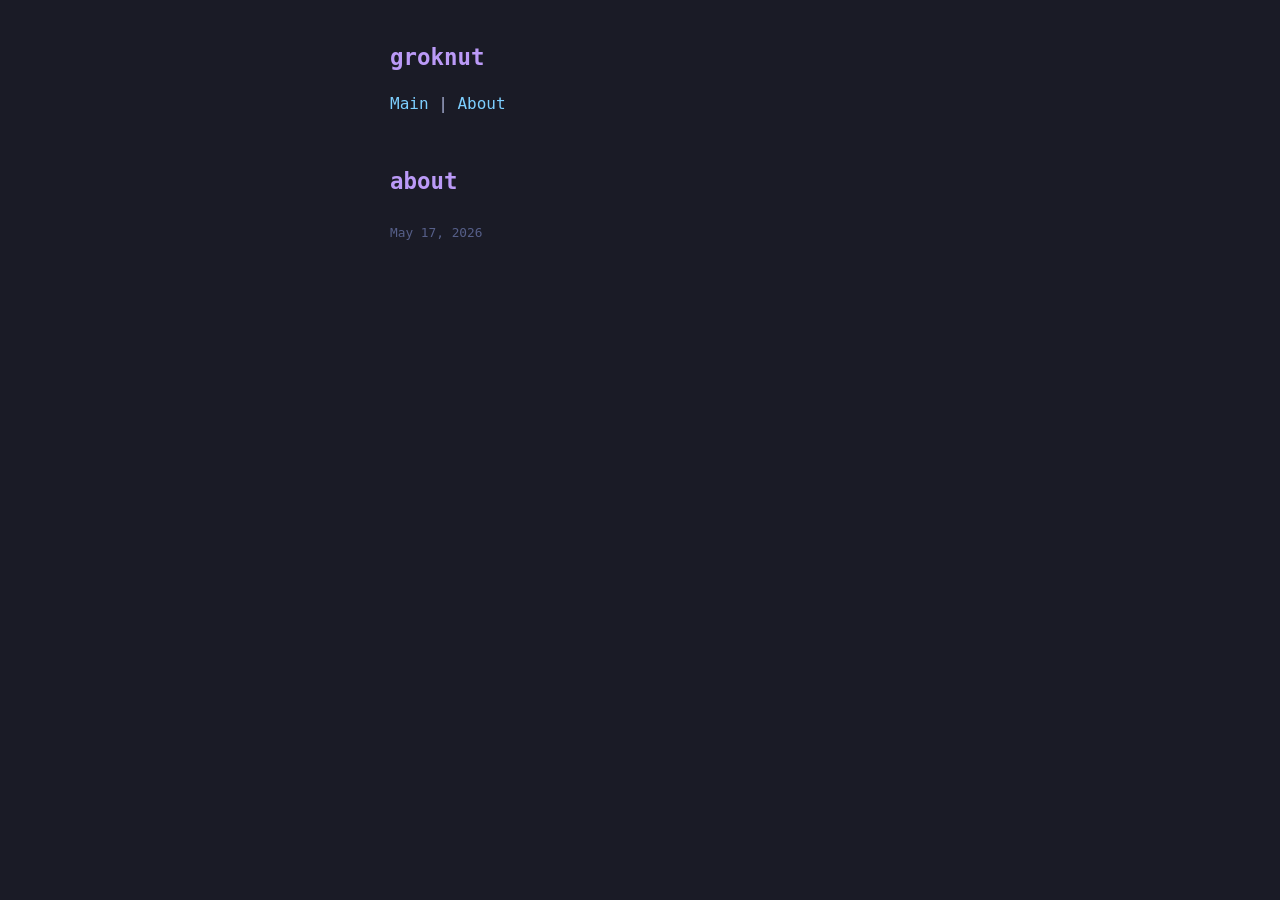
==== about/index.html @ 3f43b28c "Deploying to gh-pages from @ groknut/groknut.github.io@e0eaf0dc62e658a697420dd8b1c25d7d6baea780 🚀" ====
<!doctype html>
<html lang="ru">
    <head>
        <meta charset="UTF-8" />
        <meta name="viewport" content="width=device-width, initial-scale=1.0" />
        <title>about — Groknut</title>
        <link rel="stylesheet" href="/static/css/style.css" />
    </head>
    <body>
        <header>
            <h1>Groknut</h1>
            <nav>
                <a href="/">Main</a>
                |
                <a href="/about/">About</a>
            </nav>
        </header>
        <main>
<article>
  <h1>about</h1>
  <time>May 17, 2026</time>
  <div></div>
</article>
</main>
    </body>
</html>
---- static/css/style.css ----
:root {
    --color-bg: #1a1b26;
    --color-text: #a9b1d6;
    --color-muted: #565f89;
    --color-secondary: #7a829e;
    --color-accent: #bb9af7;
    --color-link: #7dcfff;
}

body {
    font-family: ui-monospace, "Cascadia Code", monospace;
    line-height: 1.6;
    max-width: 500px;
    margin: 40px auto;
    padding: 0 20px;
    color: var(--color-text);
    background: var(--color-bg);
    transition: background 0.3s ease, color 0.3s ease;
}

header {
    margin-bottom: 3rem;
}
h1 {
    font-size: 1.4rem;
    color: var(--color-accent);
    text-transform: lowercase;
}
nav a {
    color: var(--color-link);
    text-decoration: none;
}

article {
    margin-bottom: 2.5rem;
}
h2 {
    font-size: 1.2rem;
    margin: 0;
}
h2 a {
    color: var(--color-text);
    text-decoration: none;
    border-bottom: 1px solid #7dcfff44;
}
h2 a:hover {
    border-bottom: 1px solid var(--color-accent);
    color: var(--color-accent);
}

time {
    font-size: 0.8rem;
    color: var(--color-muted);
}
p {
    margin: 0.5rem 0;
    color: var(--color-secondary);
    font-size: 1rem;
}
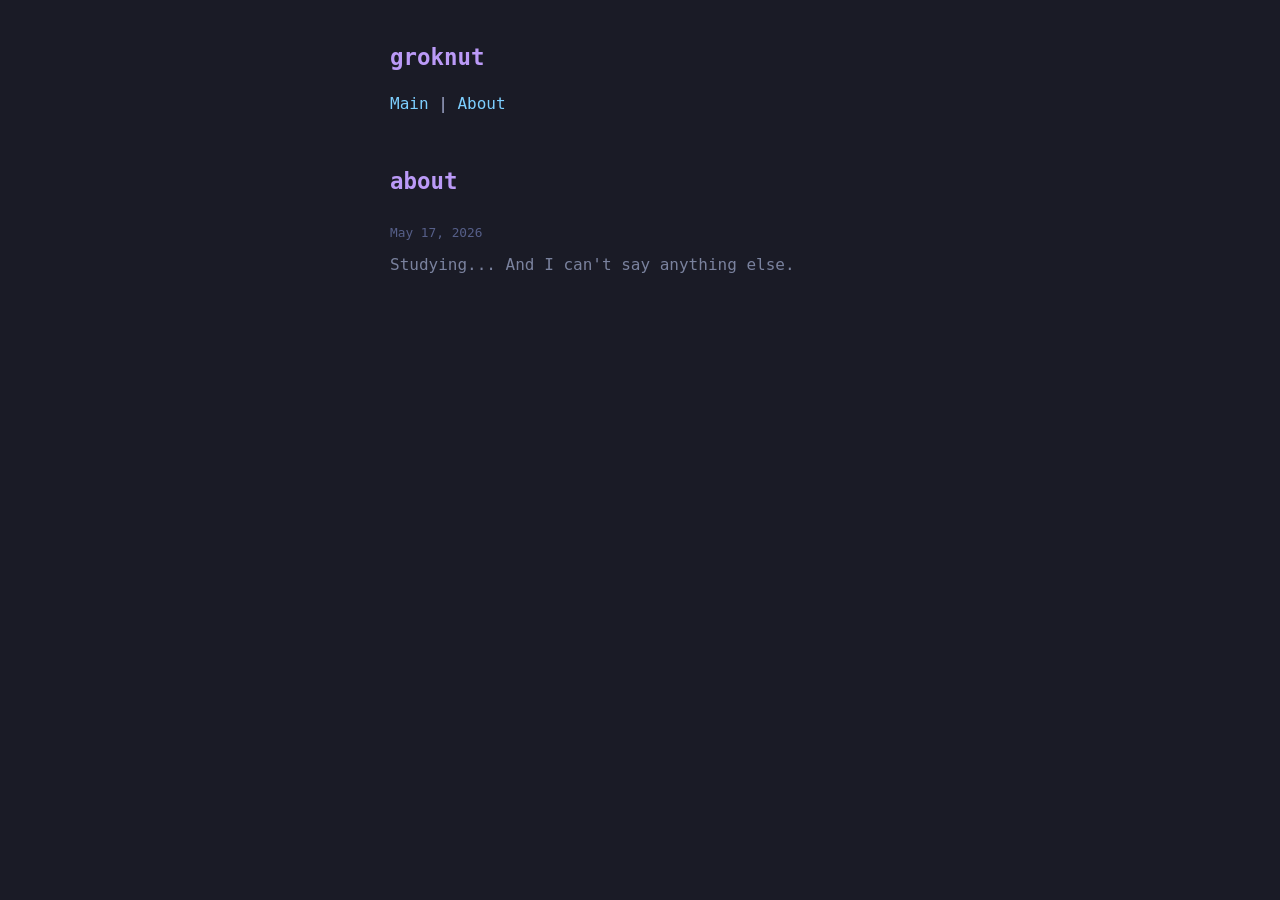
==== commit 7f951074: "Deploying to gh-pages from @ groknut/groknut.github.io@a8c11a8b59bec9dd62e08a84a4b16125756f9462 🚀" ====
--- a/about/index.html
+++ b/about/index.html
@@ -3,7 +3,7 @@
     <head>
         <meta charset="UTF-8" />
         <meta name="viewport" content="width=device-width, initial-scale=1.0" />
-        <title>about — Groknut</title>
+        <title>About — Groknut</title>
         <link rel="stylesheet" href="/static/css/style.css" />
     </head>
     <body>
@@ -17,9 +17,9 @@
         </header>
         <main>
 <article>
-  <h1>about</h1>
+  <h1>About</h1>
   <time>May 17, 2026</time>
-  <div></div>
+  <div><p>Studying... And I can't say anything else.</p></div>
 </article>
 </main>
     </body>
